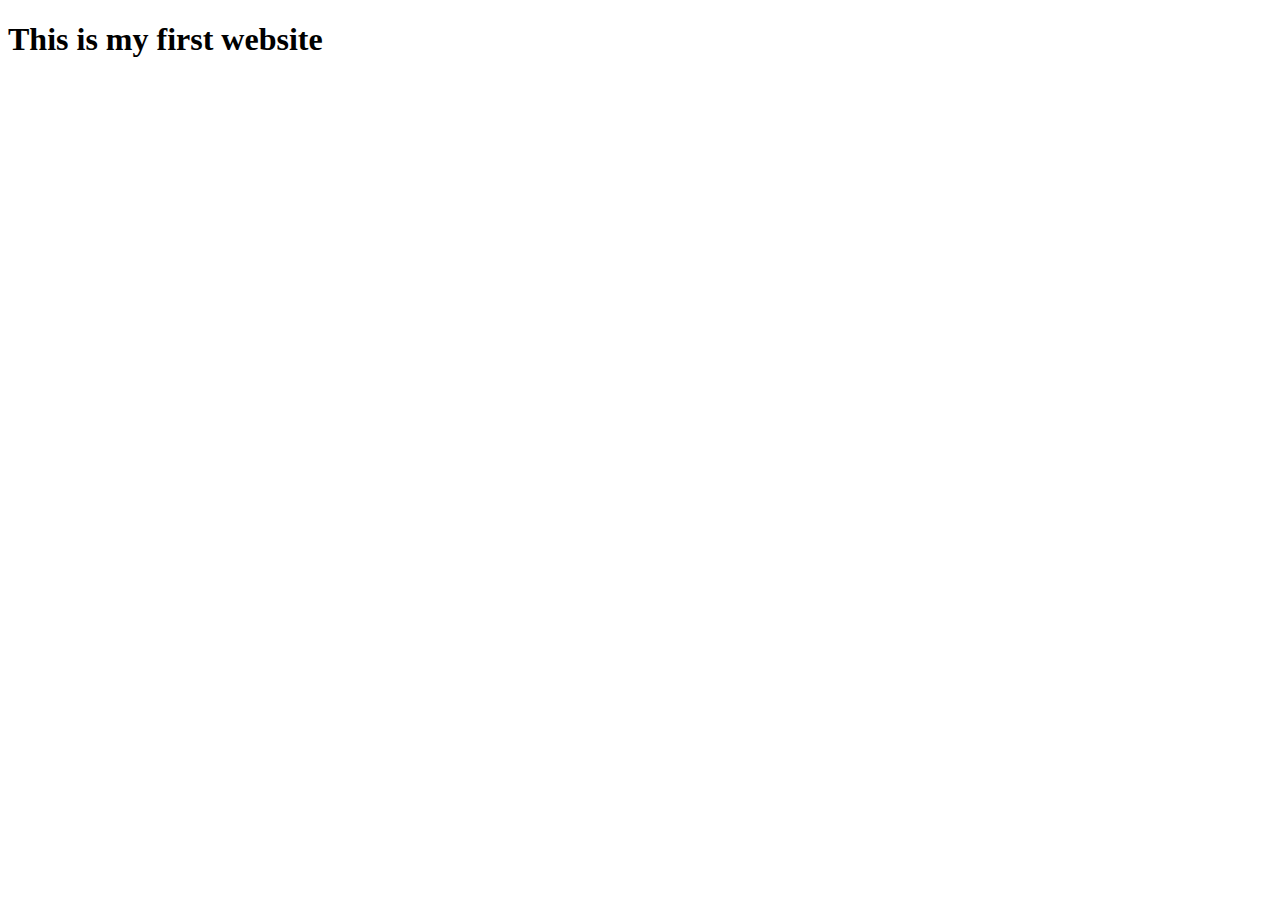
==== index.html @ a9be33ba "index.html is uploaded" ====
<!DOCTYPE html>
<html lang="en">
<head>
    <meta charset="UTF-8">
    <meta name="viewport" content="width=device-width, initial-scale=1.0">
    <title>Document</title>
</head>
<body>
    <h1>This is my first website</h1>
</body>
</html>
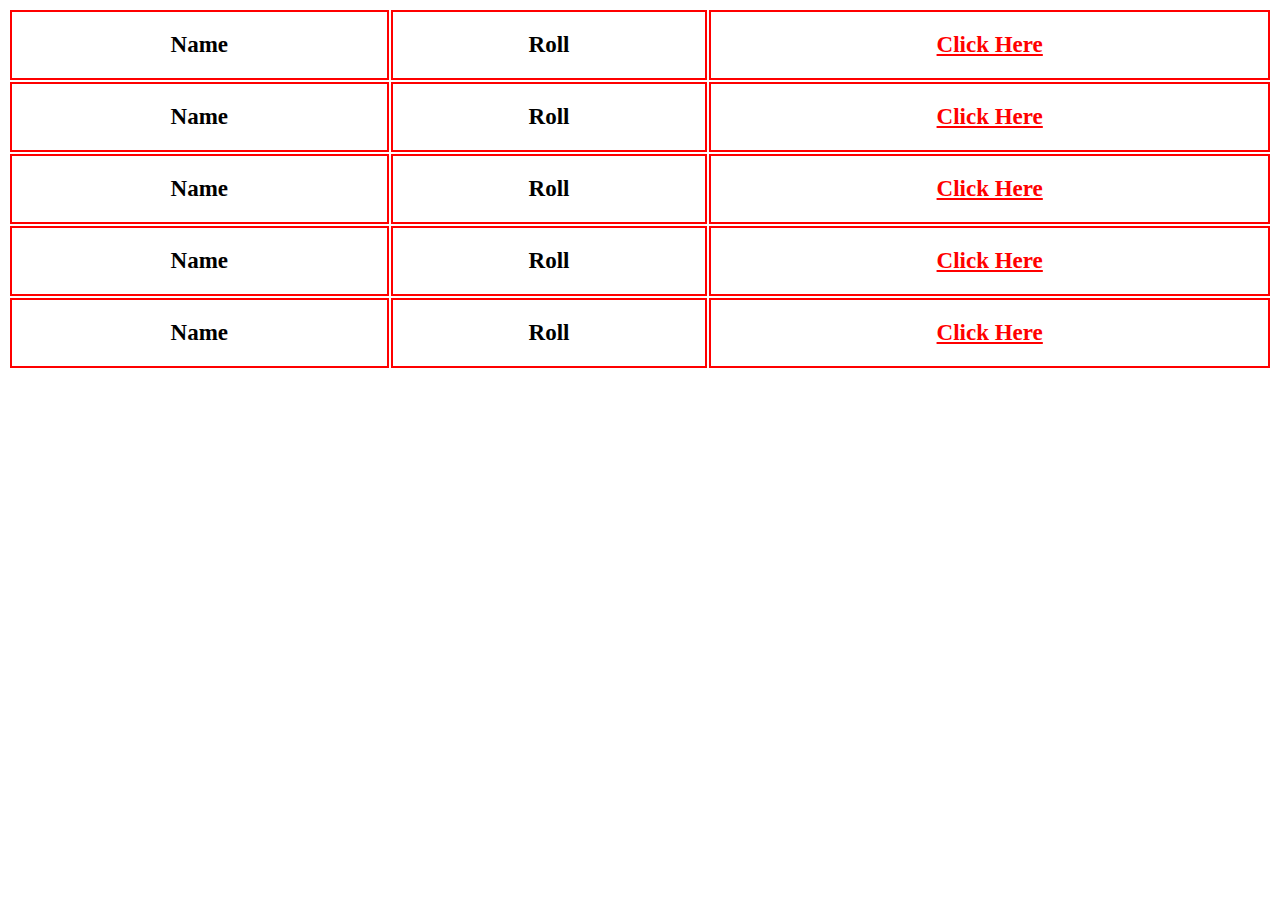
==== commit 67c3a386: "Some Changes in index.html" ====
--- a/index.html
+++ b/index.html
@@ -4,8 +4,43 @@
     <meta charset="UTF-8">
     <meta name="viewport" content="width=device-width, initial-scale=1.0">
     <title>Document</title>
+    <link rel="stylesheet" href="./style.css">
 </head>
 <body>
-    <h1>This is my first website</h1>
+    <table>
+        <tr>
+            <th>Name</th>
+            <th>Roll</th>
+            <th><a href="https://www.google.com">Click Here</a></th>
+        </tr>
+
+        
+        <tr>
+            <th>Name</th>
+            <th>Roll</th>
+            <th><a href="https://www.google.com">Click Here</a></th>
+        </tr>
+
+        
+        <tr>
+            <th>Name</th>
+            <th>Roll</th>
+            <th><a href="https://www.google.com">Click Here</a></th>
+        </tr>
+
+        
+        <tr>
+            <th>Name</th>
+            <th>Roll</th>
+            <th><a href="https://www.google.com">Click Here</a></th>
+        </tr>
+
+        
+        <tr>
+            <th>Name</th>
+            <th>Roll</th>
+            <th><a href="https://www.google.com">Click Here</a></th>
+        </tr>
+    </table>
 </body>
 </html>--- a/style.css
+++ b/style.css
@@ -0,0 +1,17 @@
+table{
+    width: 100%;
+}
+
+table tr th{
+    padding: 20px;
+    font-size: 23px;
+    border: 2px solid red;
+}
+
+table tr th a{
+    color: red;
+}
+
+table tr th a:hover{
+    color: #333;
+}
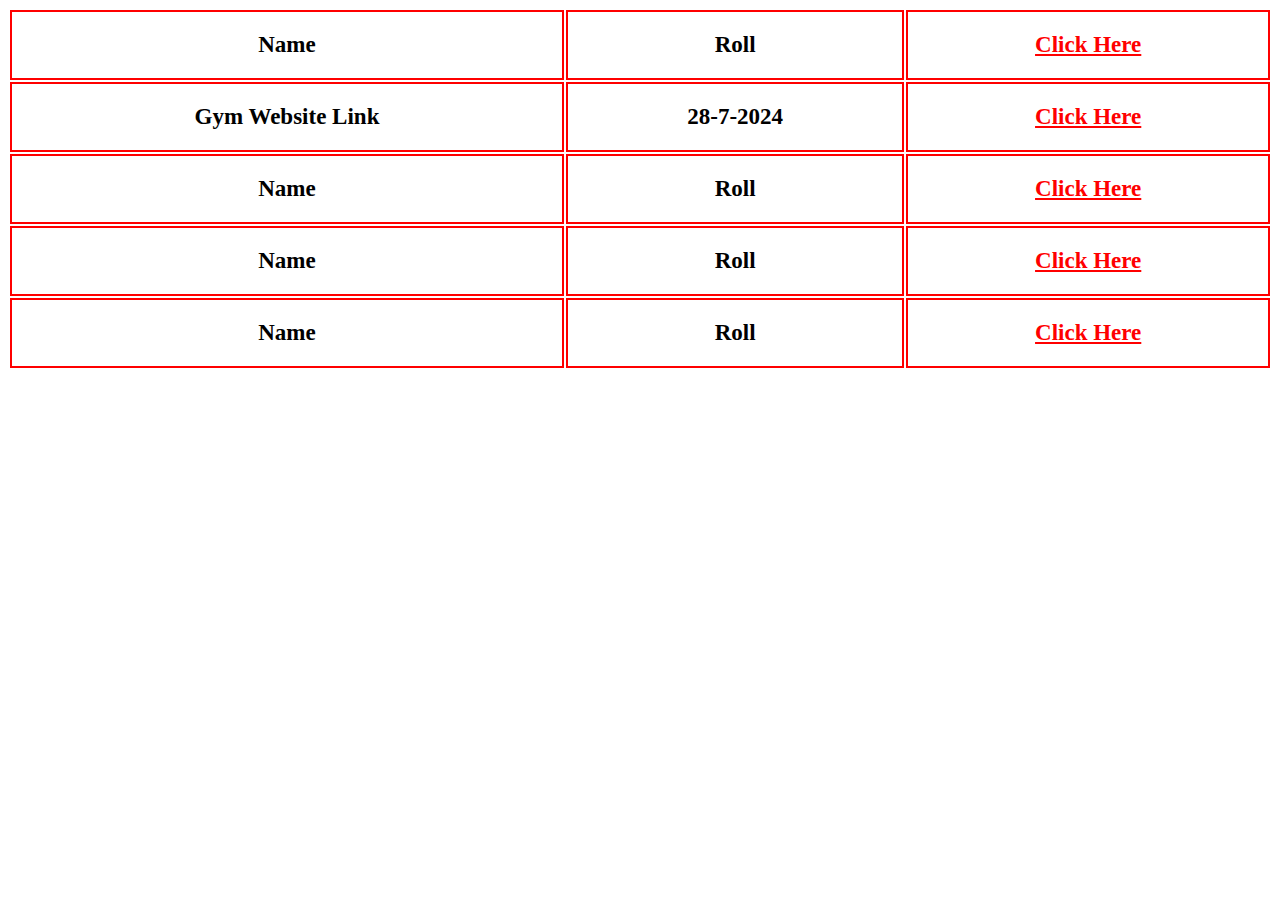
==== commit d7136e89: "Gym Website Uploaded" ====
--- a/index.html
+++ b/index.html
@@ -16,9 +16,9 @@
 
         
         <tr>
-            <th>Name</th>
-            <th>Roll</th>
-            <th><a href="https://www.google.com">Click Here</a></th>
+            <th>Gym Website Link</th>
+            <th>28-7-2024</th>
+            <th><a href="./gym/gym.html">Click Here</a></th>
         </tr>
 
         
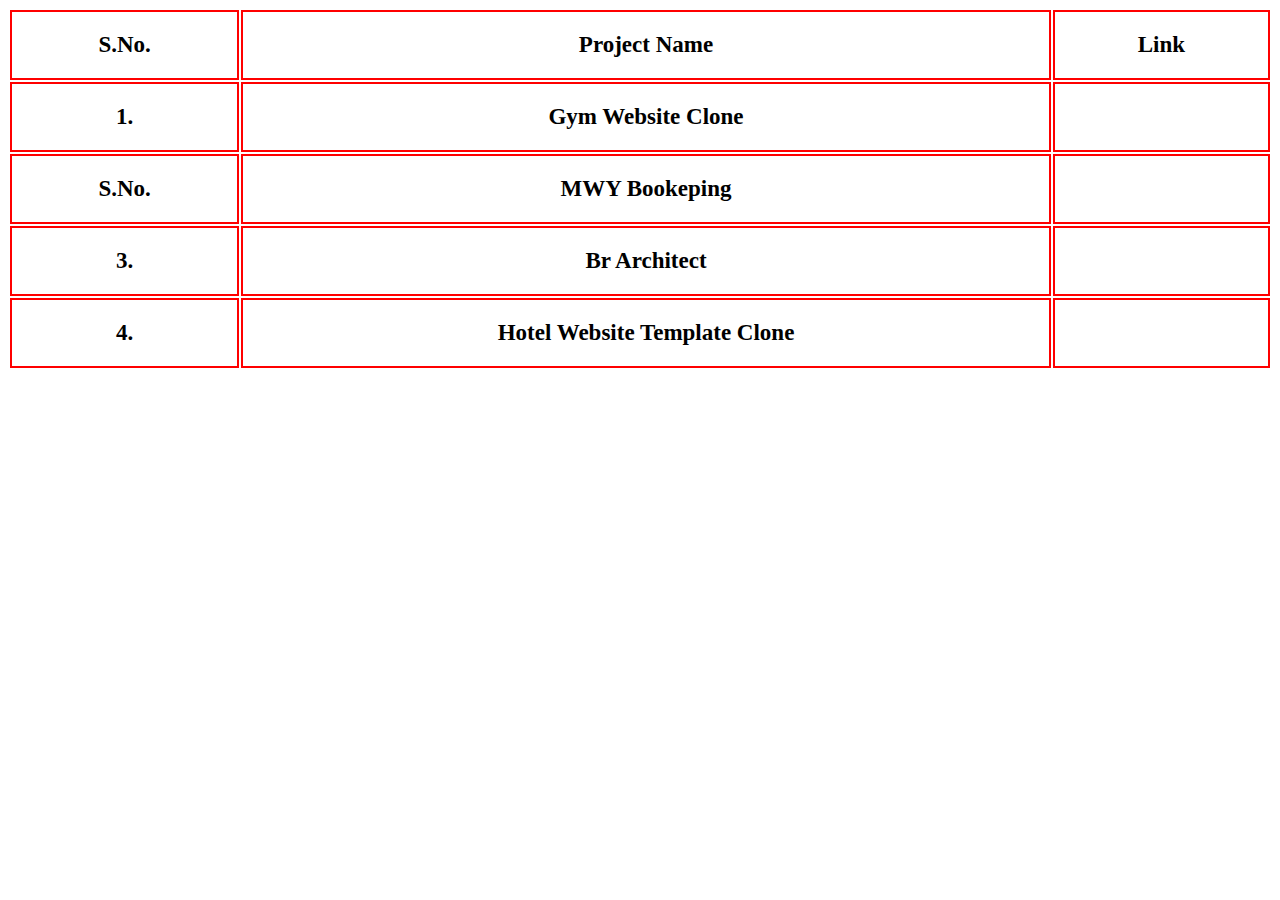
==== commit b8b37c7f: "New projects uploaded another next  Time" ====
--- a/index.html
+++ b/index.html
@@ -8,39 +8,35 @@
 </head>
 <body>
     <table>
-        <tr>
-            <th>Name</th>
-            <th>Roll</th>
-            <th><a href="https://www.google.com">Click Here</a></th>
-        </tr>
+            <tr>
+                <th>S.No.</th>
+                <th>Project Name</th>
+                <th>Link</th>
+            </tr>
 
-        
-        <tr>
-            <th>Gym Website Link</th>
-            <th>28-7-2024</th>
-            <th><a href="./gym/gym.html">Click Here</a></th>
-        </tr>
+            <tr>
+                <th>1.</th>
+                <th>Gym Website Clone</th>
+                <th><a href="./gym/gym.html"></a></th>
+            </tr>
 
-        
-        <tr>
-            <th>Name</th>
-            <th>Roll</th>
-            <th><a href="https://www.google.com">Click Here</a></th>
-        </tr>
+            <tr>
+                <th>S.No.</th>
+                <th>MWY Bookeping</th>
+                <th><a href="./MWY Bookkeeping/my book.html"></a></th>
+            </tr>
 
-        
-        <tr>
-            <th>Name</th>
-            <th>Roll</th>
-            <th><a href="https://www.google.com">Click Here</a></th>
-        </tr>
+            <tr>
+                <th>3.</th>
+                <th>Br Architect</th>
+                <th><a href="./br templet/home.html"></a></th>
+            </tr>
 
-        
-        <tr>
-            <th>Name</th>
-            <th>Roll</th>
-            <th><a href="https://www.google.com">Click Here</a></th>
-        </tr>
+            <tr>
+                <th>4.</th>
+                <th>Hotel Website Template Clone</th>
+                <th><a href="./br templet/Hotel Template/HotelTemplate.html"></a></th>
+            </tr>
     </table>
 </body>
 </html>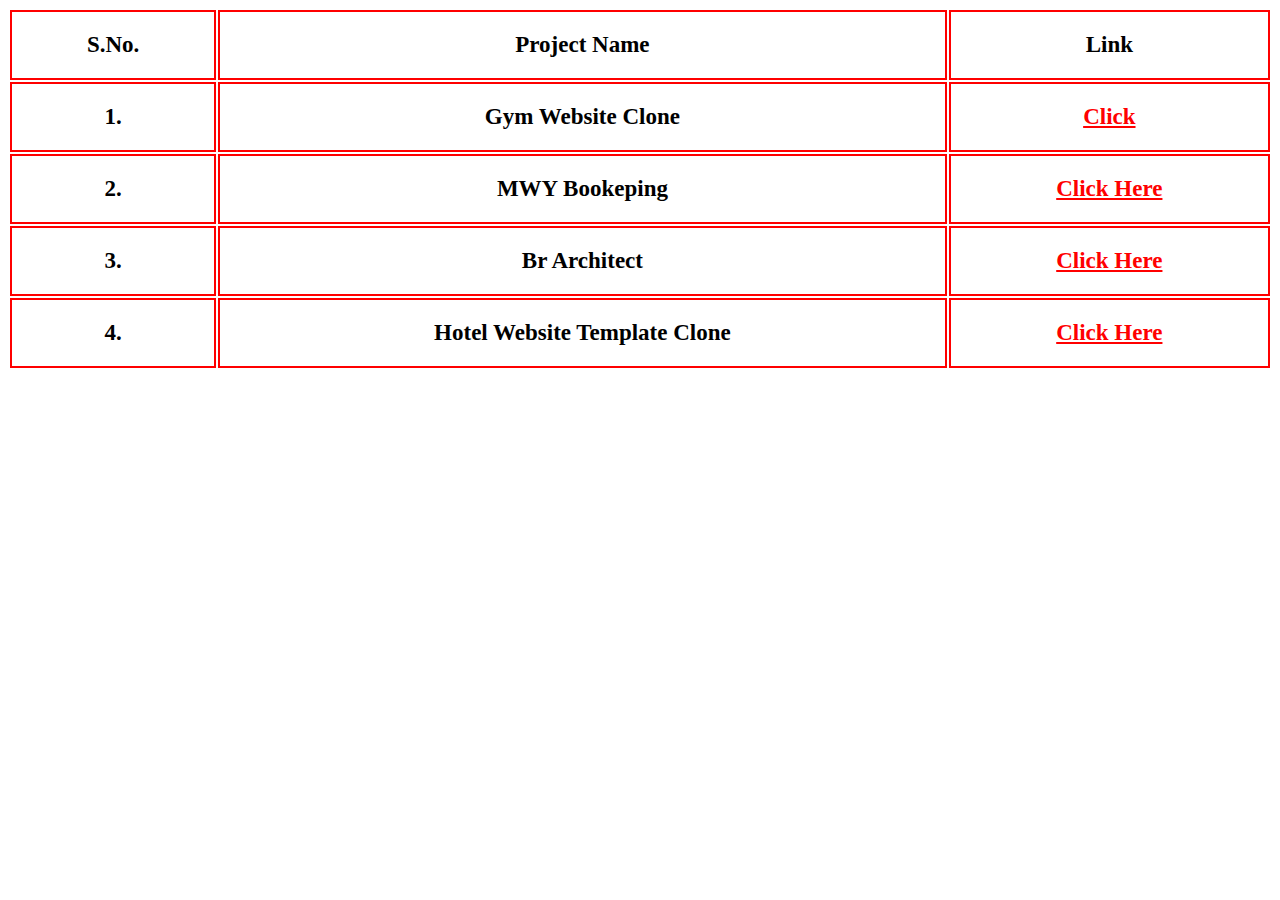
==== commit f523b48e: "New projects Add links" ====
--- a/index.html
+++ b/index.html
@@ -17,25 +17,25 @@
             <tr>
                 <th>1.</th>
                 <th>Gym Website Clone</th>
-                <th><a href="./gym/gym.html"></a></th>
+                <th><a href="./gym/gym.html">Click</a></th>
             </tr>
 
             <tr>
-                <th>S.No.</th>
+                <th>2.</th>
                 <th>MWY Bookeping</th>
-                <th><a href="./MWY Bookkeeping/my book.html"></a></th>
+                <th><a href="./MWY Bookkeeping/my book.html">Click Here</a></th>
             </tr>
 
             <tr>
                 <th>3.</th>
                 <th>Br Architect</th>
-                <th><a href="./br templet/home.html"></a></th>
+                <th><a href="./br templet/home.html">Click Here</a></th>
             </tr>
 
             <tr>
                 <th>4.</th>
                 <th>Hotel Website Template Clone</th>
-                <th><a href="./br templet/Hotel Template/HotelTemplate.html"></a></th>
+                <th><a href="./br templet/Hotel Template/HotelTemplate.html">Click Here</a></th>
             </tr>
     </table>
 </body>
